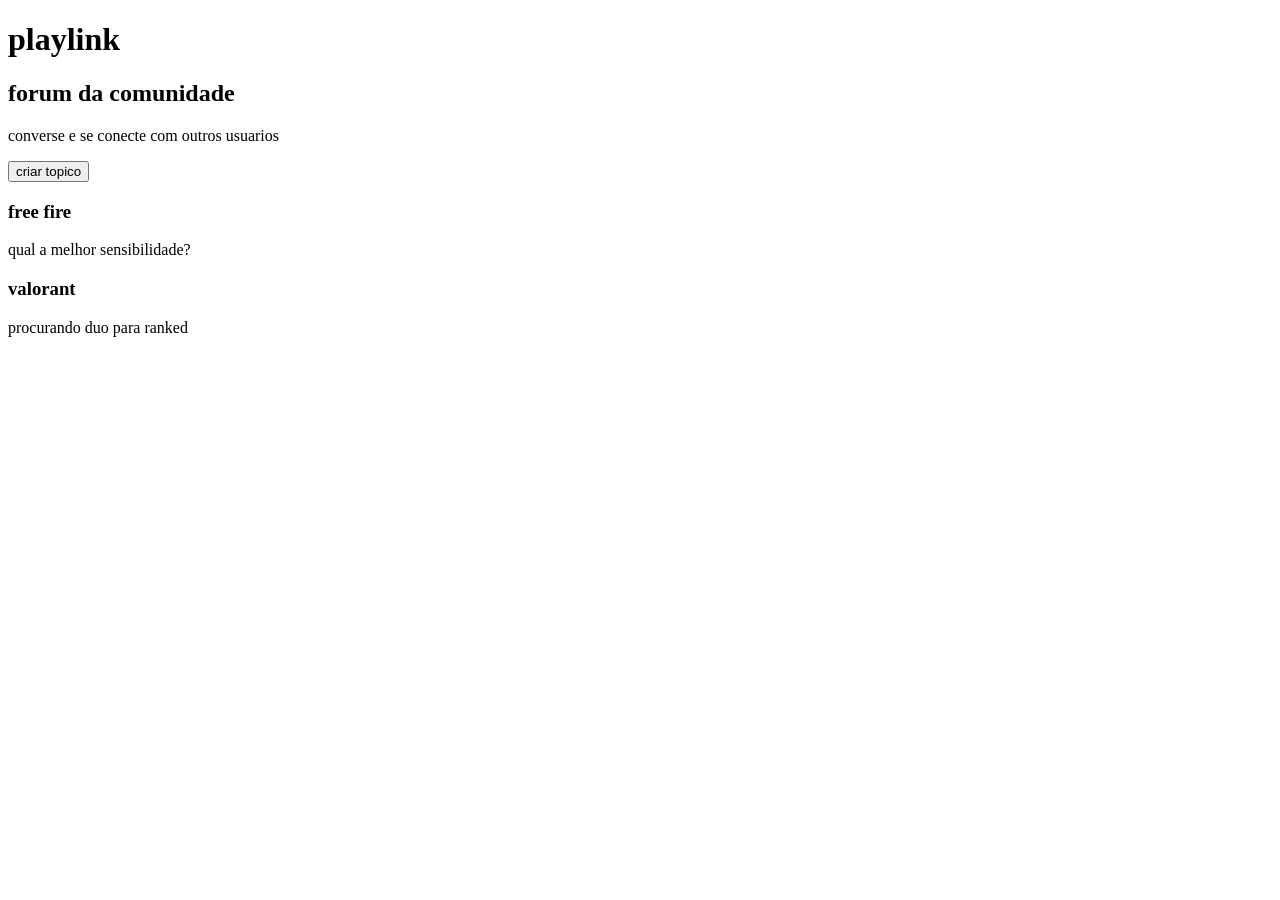
==== pagina.html @ e6ebf84b "forum playlink" ====
<!DOCTYPE html>
<html lang="pt-br">
<head>
    <meta charset="UTF-8">
    <meta name="viewport" content="width=device-width, initial-scale=1.0">
    <title>playlink</title>
</head>
<body>
  <h1>playlink</h1>

  <h2>forum da comunidade</h2>
  <P>converse e se conecte com outros usuarios</P>

  <button>criar topico</button>

  <div class ="post">
<h3>free fire</h3>
<P>qual a melhor sensibilidade?</P>
  </div>
  <div class = "post"> 
    <h3>valorant</h3>
    <P> procurando duo para ranked</P>
  </div>
  <script src="script.js"></script>

    
</body>
</html>
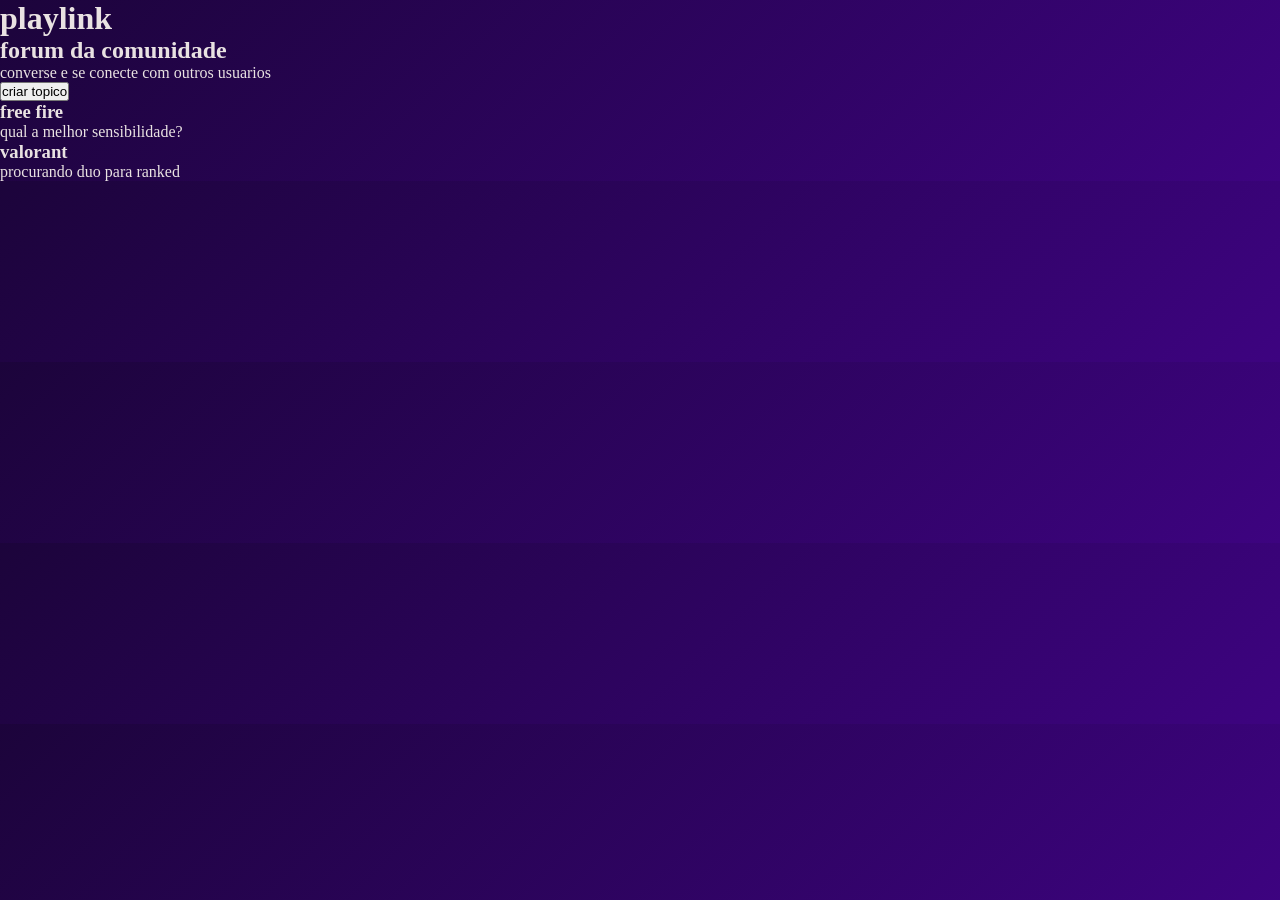
==== commit 9e4bee63: "alterçaões de estilo da pagina e adicionei o link da pagina no index" ====
--- a/pagina.html
+++ b/pagina.html
@@ -3,6 +3,7 @@
 <head>
     <meta charset="UTF-8">
     <meta name="viewport" content="width=device-width, initial-scale=1.0">
+    <link rel="stylesheet" href="css/stylepagina.css">
     <title>playlink</title>
 </head>
 <body>
--- a/css/stylepagina.css
+++ b/css/stylepagina.css
@@ -0,0 +1,10 @@
+* {
+    box-sizing: border-box;
+    margin: 0;
+    padding: 0;
+}
+
+body {
+    background: linear-gradient(135deg, #1c043b, #3d0380);
+    color: #e9e2e2;
+}
